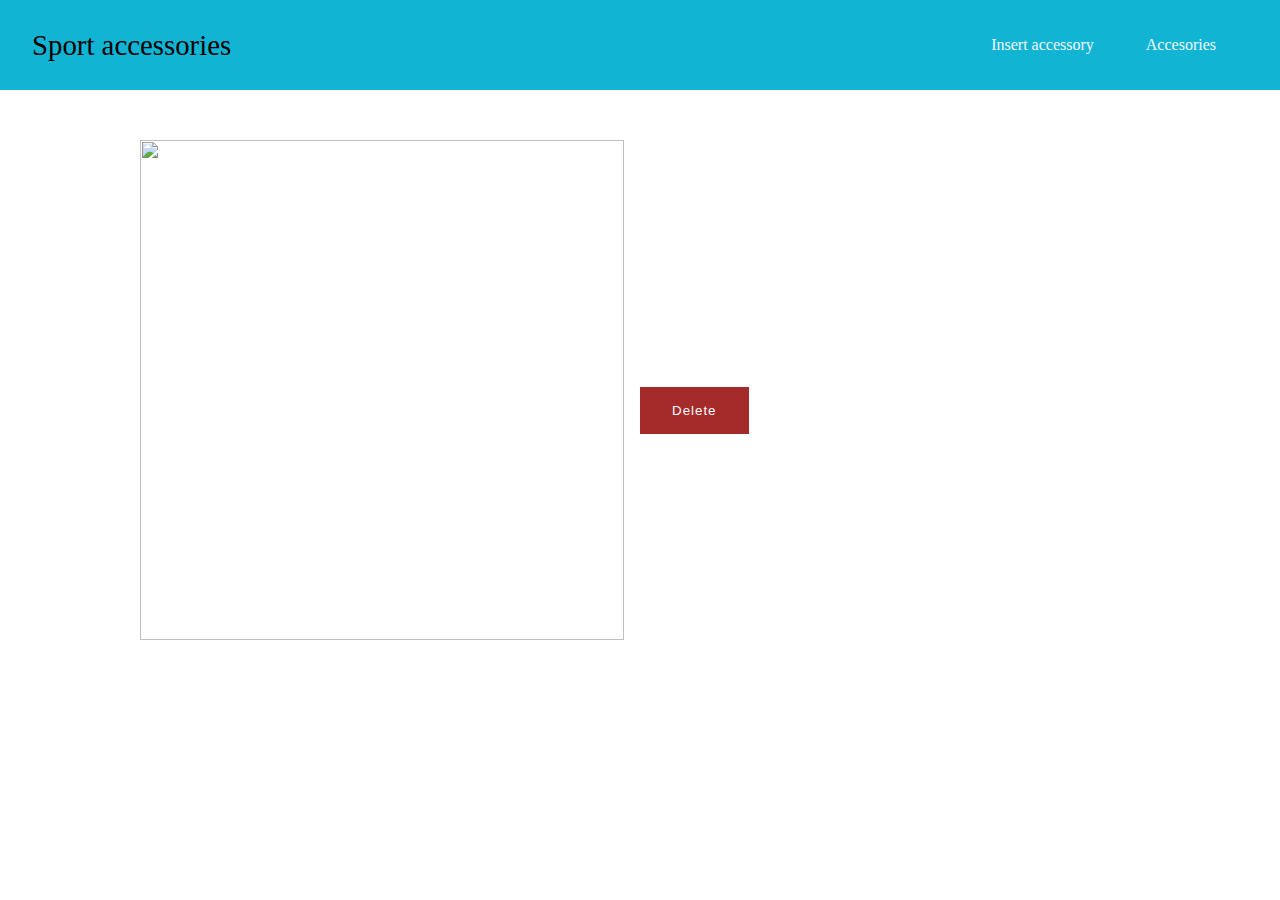
==== accessory.html @ 134562a0 "update addAccessory" ====
<!DOCTYPE html>
<html lang="en">
<head>
  <meta charset="UTF-8">
  <meta http-equiv="X-UA-Compatible" content="IE=edge">
  <meta name="viewport" content="width=device-width, initial-scale=1.0">
  <title>Accessory</title>
</head>
<link rel="stylesheet" href="./styles.css">
<body>
  <div>
    <header>
      <div class="logo">Sport accessories</div>
      <nav class="nav">
        <ul>
          <li><a href="./addAccessory.html">Insert accessory</a></li>
          <li><a href="./index.html">Accesories</a></li>
        </ul>
      </nav>
    </header>
    <div class="item-page">
      <div class="item-wrapper-inner">
        <div class="image-wrapper">
          <img src="" alt="" id="item-poster-image">
        </div> 
        <div class="item-info">
          <h1 id="item-title"></h1>
          <h2 id="item-brand"></h2>
          <h4 id="item-published"></h4>
          <ul id="item-sizes"></ul>
          <p id="item-description"></p>
          <button id="item-delete-button" class="item-delete-button">Delete</button>
        </div>
        
      </div>
      <div class="response-message" id="response-message"></div>
    </div>
  </div>
  <script src="./accessory.js"></script>
</body>
</html>
---- styles.css ----
body {
  margin: 0;
  padding: 0;
}
header{
  height: 90px;
  background-color: rgb(18, 180, 212);
  display: flex;
  justify-content: space-between;
  align-items: center;
  padding-left: 2rem;
  padding-right: 2rem;
  
}
#response-message {
  padding: 0.4rem;
  
}
ul {
  margin: 0;
  padding: 0;
}
a {
  text-decoration: none;
  color: #333;
}

.logo{
  font-size: 1.8rem;
}

.nav{
  display: flex;
  list-style: none;
  gap: 1rem;
}
.nav ul li {
  padding: 0 1rem;
  display: inline;
  
}

.nav ul li a {
  color: aliceblue;
}

.accessories {
  display: grid;
  grid-template-columns: repeat(3, minmax(150px, 1fr));
  justify-content: center;
  gap: 5rem;
  padding: 10rem;
}
.item-wrapper{   
  
  padding: 1rem;
  text-decoration: none;
  color: black;
  transition: 0.3s;
  box-shadow: 0 1px 2px rgb(18, 180, 212);
}
.item-wrapper:hover{
  scale: 1.03;
}
.accessories .item-wrapper img {
  width: 100%;
  height: 300px;
  object-fit: cover;
}

.accessories .item-wrapper ul {
  list-style: none;
  padding-left: 0;
}

ul li {
  display: inline;
  margin-right: 1rem;
}
.item-page {
  max-width: 1000px;
  margin: 50px auto;
}
.item-wrapper-inner {
  display: flex;
  justify-content: center;
  align-items: center;
  
  
}
.item-wrapper-inner .image-wrapper,.item-wrapper-inner .item-info {
  width: 50%
}
#item-poster-image{
  width: 100%;
  height: 500px;
  object-fit: cover;
}
.item-info{
  padding-left: 1rem;
  padding-right: 1rem;
  padding-top: 1rem;
}
form{
  display: flex;
  flex-direction: column;
  margin: auto;
  margin-top: 2rem;
  gap:1rem;
}
form input{
  padding: 0.5rem 1rem;
}

form button{
  padding: 0.5rem;
  background-color: rgb(15, 147, 208);
  border: none;
  cursor: pointer;
  transition: 0.3s;
  color: #fff;
}
.item-delete-button{
  padding: 1rem 2rem;
  background-color: brown;
  color: white;
  letter-spacing: 1px;
  font-weight: 500;
  cursor: pointer;
  border: none;
  transition: 0.3s; 
}

.item-delete-button:hover{
  background-color: rgb(123, 34, 34);
}
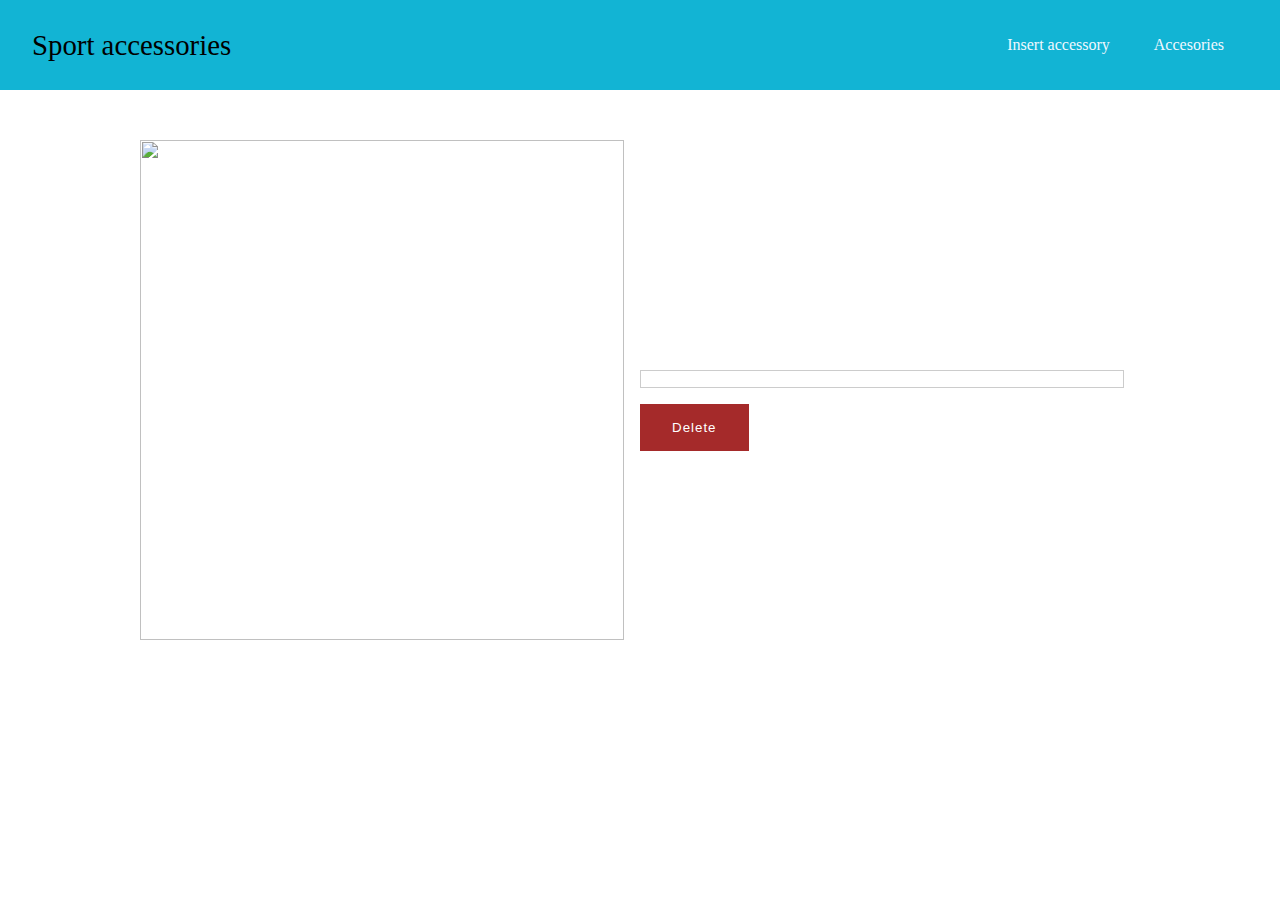
==== commit 105b1a1c: "refactoring and importing from otherfiles" ====
--- a/accessory.html
+++ b/accessory.html
@@ -36,6 +36,6 @@
       <div class="response-message" id="response-message"></div>
     </div>
   </div>
-  <script src="./accessory.js"></script>
+  <script type="module" src="./accessory.js"></script>
 </body>
 </html>--- a/styles.css
+++ b/styles.css
@@ -34,6 +34,11 @@
   list-style: none;
   gap: 1rem;
 }
+ul li {
+  display: inline;
+  margin-right: 0.5rem;
+}
+
 .nav ul li {
   padding: 0 1rem;
   display: inline;
@@ -46,13 +51,23 @@
 
 .accessories {
   display: grid;
-  grid-template-columns: repeat(3, minmax(150px, 1fr));
+  grid-template-columns: repeat(3, minmax(auto, 1fr));
   justify-content: center;
   gap: 5rem;
   padding: 10rem;
 }
+.accessories .item-wrapper img {
+  width: 100%;
+  height: 300px;
+  object-fit: cover;
+  cursor: pointer;
+}
+
+.accessories .item-wrapper ul {
+  list-style: none;
+  padding-left: 0;
+}
 .item-wrapper{   
-  
   padding: 1rem;
   text-decoration: none;
   color: black;
@@ -62,21 +77,28 @@
 .item-wrapper:hover{
   scale: 1.03;
 }
-.accessories .item-wrapper img {
-  width: 100%;
-  height: 300px;
-  object-fit: cover;
+
+
+
+#item-sizes li {
+  background-color: rgb(211, 213, 215);
+  padding: 0.5rem;
 }
 
-.accessories .item-wrapper ul {
-  list-style: none;
-  padding-left: 0;
+#item-poster-image{
+  width: 100%;
+  height: 500px;
+  object-fit: cover;
+  cursor: pointer;
 }
 
-ul li {
-  display: inline;
-  margin-right: 1rem;
+
+#item-description  {
+  border: 1px solid #ccc;
+  padding: 0.5rem;
 }
+
+
 .item-page {
   max-width: 1000px;
   margin: 50px auto;
@@ -86,39 +108,14 @@
   justify-content: center;
   align-items: center;
   
-  
 }
 .item-wrapper-inner .image-wrapper,.item-wrapper-inner .item-info {
   width: 50%
-}
-#item-poster-image{
-  width: 100%;
-  height: 500px;
-  object-fit: cover;
 }
 .item-info{
   padding-left: 1rem;
   padding-right: 1rem;
   padding-top: 1rem;
-}
-form{
-  display: flex;
-  flex-direction: column;
-  margin: auto;
-  margin-top: 2rem;
-  gap:1rem;
-}
-form input{
-  padding: 0.5rem 1rem;
-}
-
-form button{
-  padding: 0.5rem;
-  background-color: rgb(15, 147, 208);
-  border: none;
-  cursor: pointer;
-  transition: 0.3s;
-  color: #fff;
 }
 .item-delete-button{
   padding: 1rem 2rem;
@@ -135,3 +132,26 @@
   background-color: rgb(123, 34, 34);
 }
 
+
+form{
+  display: flex;
+  flex-direction: column;
+  margin: auto;
+  margin-top: 2rem;
+  gap:1rem;
+}
+form input{
+  padding: 0.5rem 1rem;
+}
+
+form button{
+  padding: 1rem;
+  border: 1px solid rgb(76, 170, 213);
+  background-color: rgb(126, 205, 241);
+  cursor: pointer;
+  transition: 0.3s;
+  color: #fff;
+}
+form button:hover {
+  background-color: rgb(30, 109, 146);
+}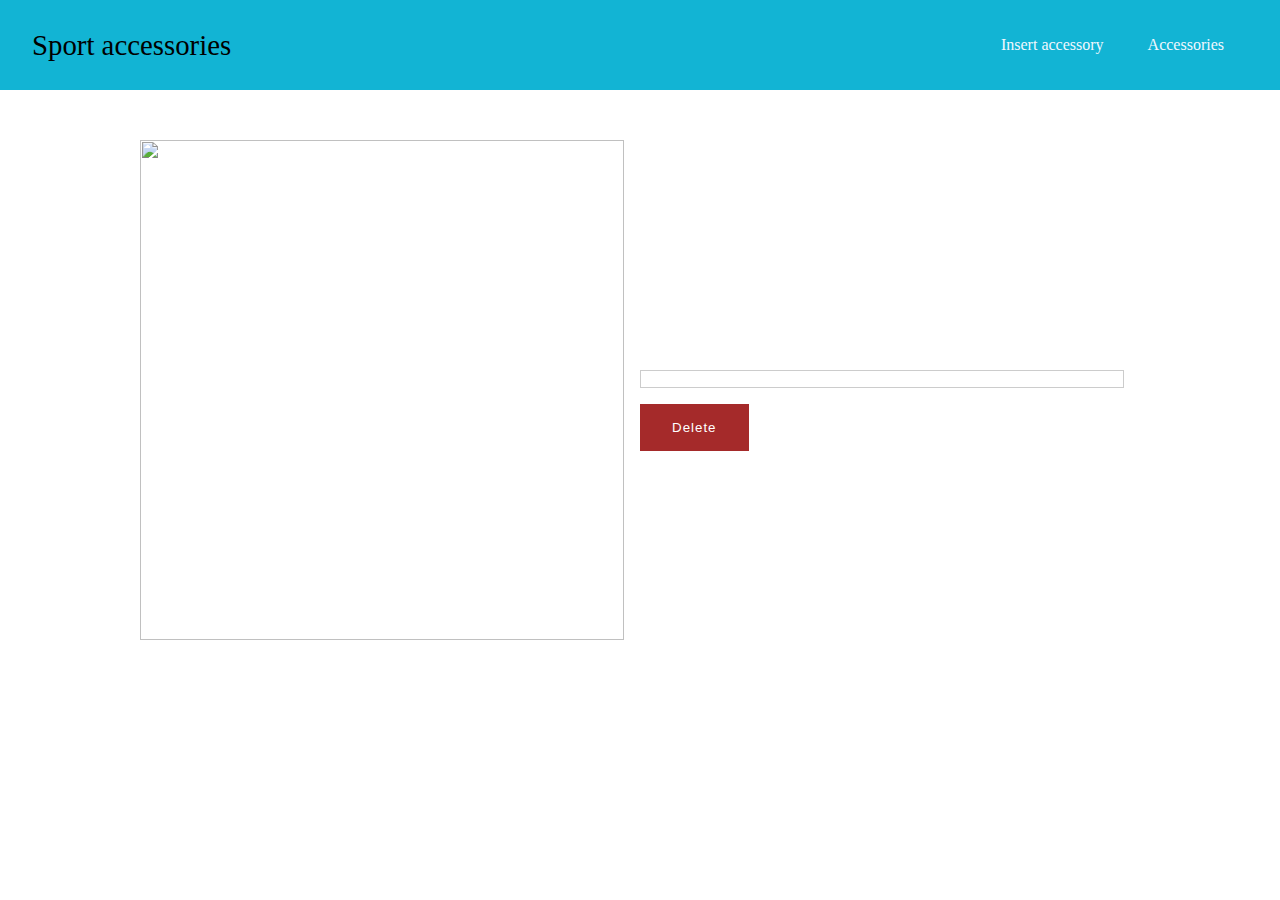
==== commit e7b4c09b: "created header" ====
--- a/accessory.html
+++ b/accessory.html
@@ -8,16 +8,7 @@
 </head>
 <link rel="stylesheet" href="./styles.css">
 <body>
-  <div>
-    <header>
-      <div class="logo">Sport accessories</div>
-      <nav class="nav">
-        <ul>
-          <li><a href="./addAccessory.html">Insert accessory</a></li>
-          <li><a href="./index.html">Accesories</a></li>
-        </ul>
-      </nav>
-    </header>
+  <div id="wrap"> 
     <div class="item-page">
       <div class="item-wrapper-inner">
         <div class="image-wrapper">
@@ -31,7 +22,6 @@
           <p id="item-description"></p>
           <button id="item-delete-button" class="item-delete-button">Delete</button>
         </div>
-        
       </div>
       <div class="response-message" id="response-message"></div>
     </div>
